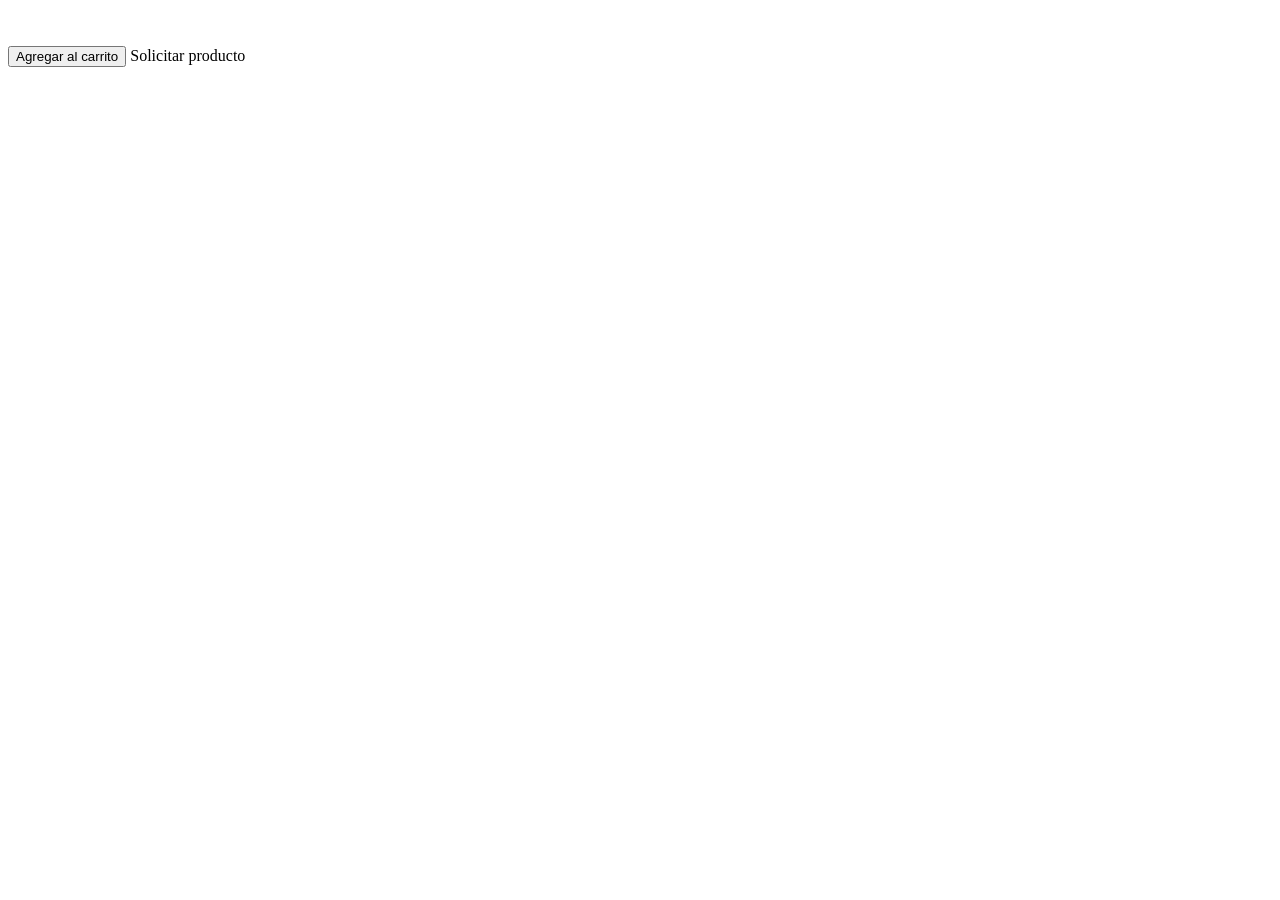
==== target/classes/templates/producto-detalle.html @ 2a878f73 "se agrega el proyecto mejorado con filtros de busqueda por nombre y categorias" ====
<!DOCTYPE html>
<html lang="es" xmlns:th="http://www.thymeleaf.org">
<head>
    <meta charset="UTF-8">
    <meta name="viewport" content="width=device-width, initial-scale=1.0">
    <title th:text="${producto.nombre + ' | Skate City'}"></title>
    <link rel="stylesheet" th:href="@{/css/styles.css}">
</head>
<body>
<div th:replace="~{fragments/layout :: header}"></div>

<main>
    <section class="detail-layout">
        <img class="detail-image" th:src="${producto.imagen}" th:alt="${producto.nombre}">
        <div>
            <p class="eyebrow" th:text="${producto.categoria.nombre}"></p>
            <h1 th:text="${producto.nombre}"></h1>
            <p th:text="${producto.descripcion}"></p>
            <p class="price" th:text="${'$' + producto.precio}"></p>
            <p class="stock" th:text="${producto.disponibilidad}"></p>
            <div class="card-actions">
                <button class="button add-to-cart" type="button">Agregar al carrito</button>
                <a class="button secondary" th:href="@{/pedido(productoId=${producto.id})}">Solicitar producto</a>
            </div>
        </div>
    </section>
</main>

<div id="toast" class="toast" hidden>Producto agregado correctamente</div>
<div th:replace="~{fragments/layout :: footer}"></div>
<script th:src="@{/js/app.js}"></script>
</body>
</html>
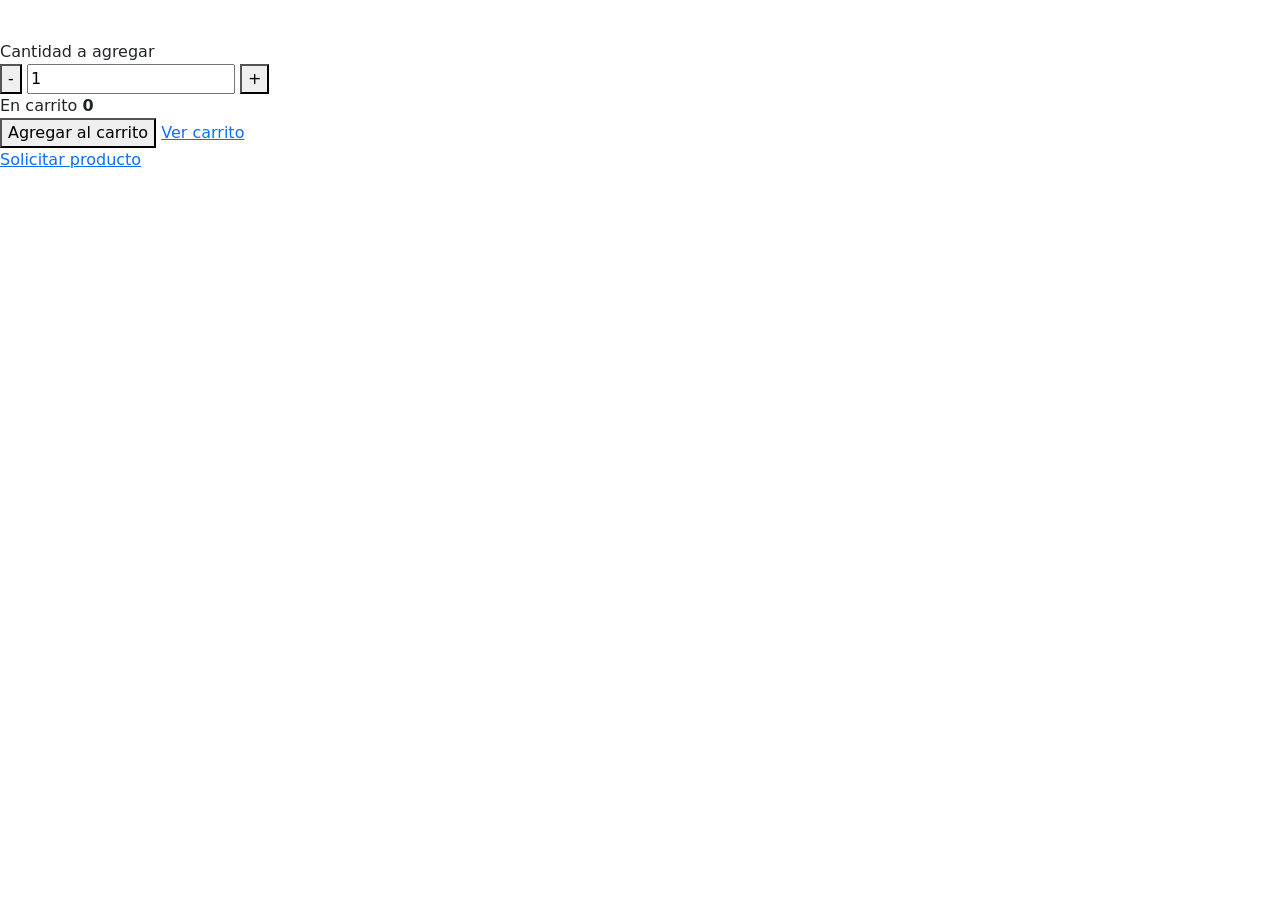
==== commit 4a95908b: "carrito interactivo tuani integrado y catalogo nuevo" ====
--- a/target/classes/templates/producto-detalle.html
+++ b/target/classes/templates/producto-detalle.html
@@ -4,6 +4,7 @@
     <meta charset="UTF-8">
     <meta name="viewport" content="width=device-width, initial-scale=1.0">
     <title th:text="${producto.nombre + ' | Skate City'}"></title>
+    <link rel="stylesheet" href="https://cdn.jsdelivr.net/npm/bootstrap@5.3.3/dist/css/bootstrap.min.css">
     <link rel="stylesheet" th:href="@{/css/styles.css}">
 </head>
 <body>
@@ -11,15 +12,37 @@
 
 <main>
     <section class="detail-layout">
-        <img class="detail-image" th:src="${producto.imagen}" th:alt="${producto.nombre}">
-        <div>
+        <div class="detail-media">
+            <img class="detail-image" th:src="${producto.imagen}" th:alt="${producto.nombre}">
+        </div>
+        <div class="detail-content">
             <p class="eyebrow" th:text="${producto.categoria.nombre}"></p>
-            <h1 th:text="${producto.nombre}"></h1>
-            <p th:text="${producto.descripcion}"></p>
+            <h1 class="detail-title" th:text="${producto.nombre}"></h1>
+            <p class="detail-description" th:text="${producto.descripcion}"></p>
             <p class="price" th:text="${'$' + producto.precio}"></p>
             <p class="stock" th:text="${producto.disponibilidad}"></p>
+            <form class="detail-cart-panel"
+                  th:action="@{/carrito/agregar/{id}(id=${producto.id})}"
+                  method="post"
+                  data-product-detail-cart>
+                <div>
+                    <span class="catalog-chip-label">Cantidad a agregar</span>
+                    <div class="quantity-stepper">
+                        <button type="button" data-detail-decrease aria-label="Disminuir cantidad">-</button>
+                        <input type="number" name="cantidad" min="1" value="1" inputmode="numeric" data-detail-quantity>
+                        <button type="button" data-detail-increase aria-label="Aumentar cantidad">+</button>
+                    </div>
+                </div>
+                <div class="detail-cart-status">
+                    <span>En carrito</span>
+                    <strong data-product-current-quantity th:text="${cantidadEnCarrito}">0</strong>
+                </div>
+                <div class="card-actions">
+                    <button class="button" type="submit">Agregar al carrito</button>
+                    <a class="button secondary" th:href="@{/carrito}">Ver carrito</a>
+                </div>
+            </form>
             <div class="card-actions">
-                <button class="button add-to-cart" type="button">Agregar al carrito</button>
                 <a class="button secondary" th:href="@{/pedido(productoId=${producto.id})}">Solicitar producto</a>
             </div>
         </div>
